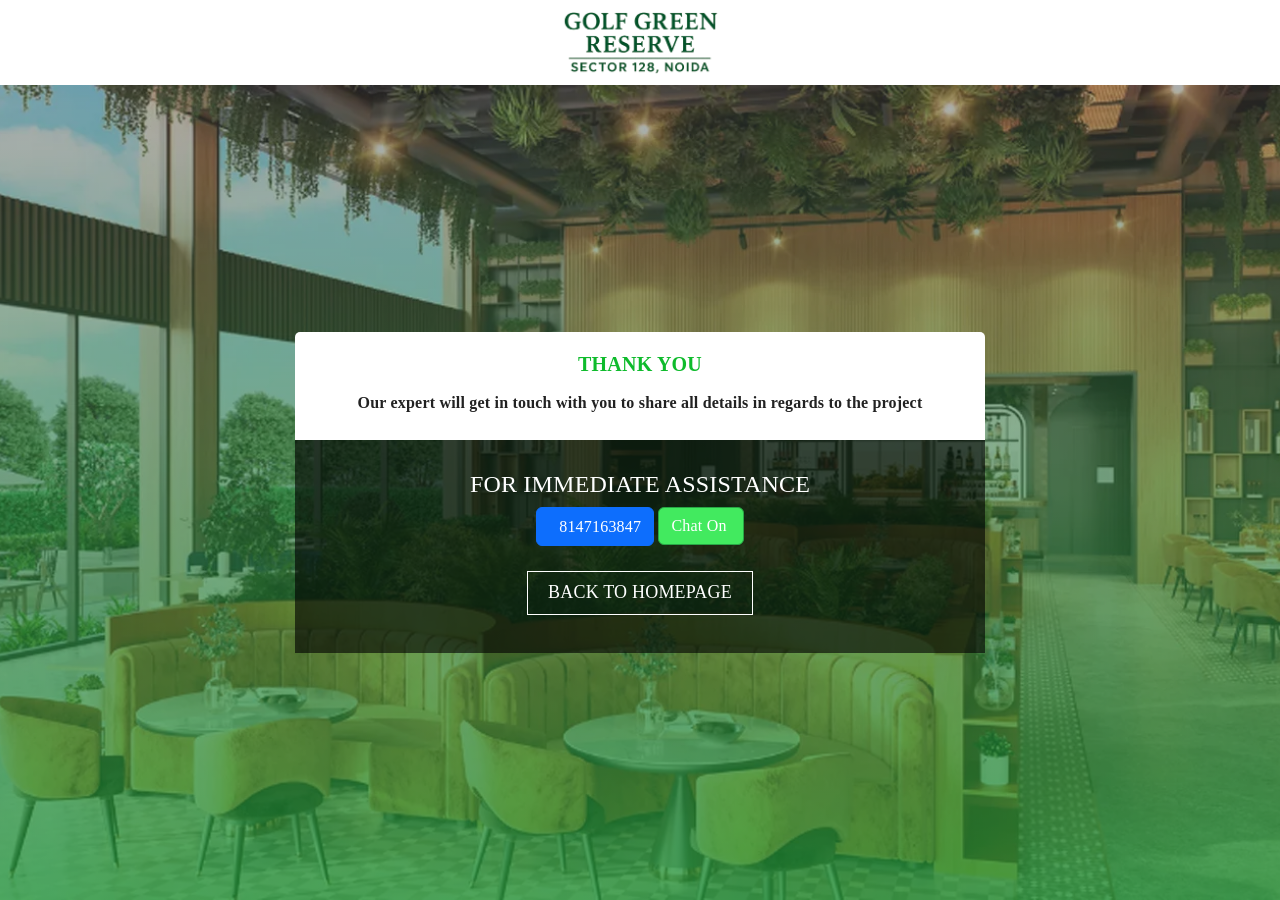
==== thankyou.html @ a5bfa0d8 "first commit" ====
<!DOCTYPE html>

<html xmlns="http://www.w3.org/1999/xhtml" lang="en">

<head>

	<meta charset="UTF-8">

	<meta name="viewport" content="width=device-width,initial-scale=1">

	<title>Thank You</title>

	<meta name="Description"

		content="">

	<meta name="keywords" content="">

	<link rel="icon" href="img/favicon.webp">

	<meta name="viewport" content="width=device-width,initial-scale=1">

	<meta property="og:title" content="">

	<meta property="og:image" content="">

	<meta property="og:url" content="index.html">

	<meta property="og:description" content="">

	<link href="https://cdnjs.cloudflare.com/ajax/libs/font-awesome/5.15.1/css/all.min.css" rel="stylesheet" type="text/css" />

    <link href="https://cdn.jsdelivr.net/npm/bootstrap@5.2.3/dist/css/bootstrap.min.css" rel="stylesheet">

    <script src="https://cdn.jsdelivr.net/npm/bootstrap@5.2.3/dist/js/bootstrap.bundle.min.js"></script>

	<link rel="stylesheet" href="scss/style.css">

	<!-- Google tag (gtag.js) -->

<script async src="https://www.googletagmanager.com/gtag/js?id=AW-16918481326"></script>

<script>

  window.dataLayer = window.dataLayer || [];

  function gtag(){dataLayer.push(arguments);}

  gtag('js', new Date());



  gtag('config', 'AW-16918481326');

</script>

</head>

<body>

	<header id="header" class="th-top-bar">

		<div class="container ">

			<a href="index.html" class="th-Logo"><img src="img/developer-logo.png" class="img-fluid" alt=""></a>

		</div>

	</header>

	<div class="thanks-page">

		<div class="thankyou-container text-center text-white">

			<div class="container">

				<div class="th-main-section">

					<div class="ty-cont">

						<h2 class="text-center">Thank You</h2>

						<strong>Our expert will get in touch with you to share all details in regards to the

							project</strong>

					</div>

					<div class="helpful-content">

						<div class="helping">

							<h4>FOR IMMEDIATE ASSISTANCE</h4>

							<div class="help-item">

								<a href="tel:918147163847" class="btn btn-primary phone_url-1"><img src="img/phone.webp"

										alt=""><span class="phone_no_1 ">8147163847</span></a>

								<a target="_blank"

									href="https://api.whatsapp.com/send?phone=918147163847&text=Hi%20Team.%20I%20am%20interested%20in%20Lodha%20Sadahalli%20project%20in%20North%20Bangalore.%20Please%20share%20brochure,%20price%20details%20and%20site%20visit%20information." class="

									btn btn-success">Chat On <img src="img/whatsapp.webp" alt=""></a>

							</div>

						</div>

						<div class="back_link">

							<h3><a href="index.html">BACK TO HOMEPAGE</a></h3>

						</div>

					</div>

				</div>

			</div>

		</div>

	</div>

	<script src="js/jquery-3.6.0.min.js"></script>

<!-- Event snippet for Submit lead form (1) conversion page -->

<script>

  gtag('event', 'conversion', {

      'send_to': 'AW-16918481326/h2OxCPjijqkaEK6TroM_',

      'value': 1.0,

      'currency': 'INR'

  });

</script>



</body>

</html>
---- scss/style.css ----
.top-bar {






	background: #ffffffd9;






	-webkit-box-shadow: 5px 2px 6px 0 #0000001f, inset 0 -1px 0 0 #dadce0;






	box-shadow: 5px 2px 6px 0 #0000001f, inset 0 -1px 0 0 #dadce0;






	position: fixed;






	width: 100%






}













.top-bar .nav-link {






	color: #333;






	font-weight: 700;






	padding: 15px 20px






}













.top-bar .header-first-row {






	padding: 5px 0;






	background: #3a663b






}













.top-bar .header-first-row .Logo {






	display: inline-block;






	padding: 5px






}













.top-bar .header-first-row .Logo img {






	height: 60px






}













.top-bar .header-first-row .ph-no {






	padding: 5px 10px;






	font-size: 14px;






	border-radius: 3px;






	margin-left: 5px;






	display: inline-block;






	background: #ffc71b






}













.top-bar .header-first-row .ph-no a {






	text-decoration: none






}













.top-bar .header-first-row .phone_no_1 {






	color: #fff






}













.top-bar .header-first-row .phone_no_1:hover {






	color: #fdfdfd






}













.top-bar .header-first-row .navbar.navbar-expand-md.navbar-light {






	padding: 0 10px;






	background: #fff






}













.top-bar .header-first-row .navbar-nav li .phone_url {






	font-size: 16px






}













.top-bar .header-first-row .navbar-expand-lg {






	padding: 0 10px






}













.top-bar .header-first-row .navbar-expand-lg .navbar-nav .nav-link {






	padding-right: .4rem;






	padding-left: .4rem






}













.top-bar .header-first-row .navbar-light .navbar-nav .active>.nav-link,






.top-bar .header-first-row .navbar-light .navbar-nav .nav-link.active,






.top-bar .header-first-row .navbar-light .navbar-nav .nav-link.show,






.top-bar .header-first-row .navbar-light .navbar-nav .show>.nav-link {






	color: rgb(0, 0, 0)






}













.top-bar .header-first-row .navbar-light .navbar-nav .nav-link {






	color: rgb(0, 0, 0);






	font-weight: 500;






	font-size: 14px;






	text-transform: uppercase






}













.top-bar .header-first-row .navbar-light .navbar-nav .nav-link:focus,






.top-bar .header-first-row .navbar-light .navbar-nav .nav-link:hover {






	color: rgb(255, 255, 255);






	-webkit-transition: .5s ease all;






	transition: .5s ease all






}













.top-bar .header-first-row .navbar-light .navbar-toggler {






	border: none;






	padding: 0






}













.top-bar .header-first-row .navbar-light .navbar-toggler .navbar-toggler-icon {






	line-height: 1.25em;






	color: #000






}













.top-bar .header-first-row .navbar-light .navbar-toggler:focus {






	-webkit-box-shadow: none;






	box-shadow: none






}













.top-bar .header-first-row .nav-item {






	-webkit-transition: all ease .3s;






	transition: all ease .3s






}













.top-bar .header-first-row .icon-menu {






	color: #333;






	font-size: 1.5em






}













.top-bar .header-first-row .mb-number {






	margin-top: 7px;






	font-size: .875em






}



























.modal .modal-title {






	font-size: 18px;






	letter-spacing: .5px;






	padding-right: 20px






}













.modal .popup-img {






	margin: 0 auto 10px;






	overflow: hidden






}













.modal .popup-img img {






	height: 100%;






	width: 100%






}













.modal .modal-dialog {






	max-width: 380px






}













.modal .btn-close {






	position: absolute;






	right: 8px;






	top: 8px;






	background: #fb2323;






	opacity: 1;






	color: #fff;






	border-radius: 0;






	line-height: 16px






}













.modal .btn-close:hover {






	color: #fff;






	opacity: .9






}













.modal .btn-close:focus {






	-webkit-box-shadow: none;






	box-shadow: none






}













.modal .country-code select,






.modal .name-cont .form-control,






.modal .m-number-cont .form-control {






	border: none;






	border-bottom: 1px solid #949494;






	margin-bottom: 15px;






	position: relative






}













.modal .country-code select,






.modal .country-code select,






.modal .name-cont .form-control,






.modal .m-number-cont .form-control {






	height: calc(2.3em + .75rem + 0px);






	width: 100%;






	font-size: .875em;






	border-radius: 0;






	color: #495057






}













.modal .country-code select {






	padding-left: 10px






}













.modal .register-submit {






	width: 100%






}













.banner-box {






	position: relative;






	display: -webkit-box;






	display: -ms-flexbox;






	display: flex;






	-webkit-box-align: center;






	-ms-flex-align: center;






	align-items: center;






	-webkit-box-pack: center;






	-ms-flex-pack: center;






	justify-content: center;






	-ms-flex-wrap: wrap;






	flex-wrap: wrap






}













.banner-box .dtp-view-img {






	display: none






}













.banner-box .banner-img img {






	height: 100%






}













.banner-box .banner-form-part {






	position: relative;






	background: #fff;






	height: 100%;






	z-index: 1;






	padding: 15px;






	border-radius: 5px






}













.banner-box .banner-form-part .offer_list ul {






	margin: .75em 0;






	padding: 0 1em;






	list-style: none






}













.banner-box .banner-form-part .offer_list li:before {






	content: "";






	border-color: transparent #79663b;






	border-style: solid;






	border-width: .35em 0 .35em .45em;






	display: block;






	height: 0;






	width: 0;






	left: -1em;






	top: .9em;






	position: relative






}













.banner-box .form-offer {






	max-width: 320px;






	text-align: center






}













.banner-box .form-offer b {






	display: block






}













.banner-box .form-heading {






	background: #3a663b;






	padding: 10px;






	color: #fff;






	margin-bottom: 15px






}













.banner-box .form-heading h1 {






	font-size: 24px;






	text-align: center






}













.banner-box .form-container {






	border-top: none;






	width: 320px






}













.banner-box .form-container h4 {






	text-align: center;






	padding: 10px;






	font-size: 20px;






	border-radius: 5px 5px 0 0;






	color: #ffff






}













.banner-box .form-container h1 {






	font-size: 18px






}













.banner-box .form-container .sub-offer span {






	text-align: center






}













.banner-box .terms {






	color: #000






}













.banner-box .form-heading span {






	display: block;






	font-size: 1.2rem;






	margin-top: 10px;






	margin-bottom: 5px






}













.banner-box .country-code {






	width: 35%;






	display: inline-block






}













.banner-box .m-number-cont {






	width: calc(100% - 37%);






	display: inline-block






}













.banner-box .country-code select,






.banner-box .name-cont .form-control,






.banner-box .m-number-cont .form-control,






.banner-box .register-submit {






	height: calc(2.3em + .75rem + 0px);






	width: 100%;






	font-size: .875em;






	border-radius: 0






}













.banner-box .form-control {






	border: none;






	border-bottom: 1px solid #949494






}













.banner-box .country-code select {






	padding: 0 10px;






	background: #fff






}













.banner-box .term-condition {






	font-size: .875em;






	display: inline-block;






	width: 100%;






	margin-bottom: 20px;






	text-align: left






}













.banner-box .register-submit {






	border-radius: 5px






}













.banner-box .country-code,






.banner-box .name-cont,






.banner-box .m-number-cont {






	margin-bottom: 15px;






	position: relative






}













.banner-box .offer-banner {






	z-index: 9;






	width: 350px;






	padding: 0;






	-webkit-box-shadow: 0 5px 5px -5px #333;






	box-shadow: 0 5px 5px -5px #333;






	background: #e86964;






	color: #fff;






	border-radius: 5px 5px 0 0;






	padding: 20px






}













.banner-box .offer-banner .icon-check-1:before {






	margin: 0;






	padding: 0;






	text-align: left






}













.banner-box .banner-content li {






	letter-spacing: .5px






}













.banner-box .banner-content li::before {






	content: '';






	width: 10px;






	height: 10px;






	background: #d7251d;






	margin-right: 10px;






	display: inline-block;






	vertical-align: middle






}













.banner-box .banner-content li b {






	font-size: 18px






}













.banner-box .banner-content li span {






	display: inline-block;






	vertical-align: middle






}













.banner-box select {






	border: none;






	border-bottom: 1px solid #949494;






	color: #495057






}













.banner-box .modal-header h4 {






	font-size: 16px;






	padding-right: 16px






}













.cta-section {






	background: #e8f1bf;






	padding: 40px 0;






	color: #fff;






	clear: both;






	position: relative;






	margin-top: 80px






}













.cta-box {






	position: relative;






	z-index: 1;






	text-align: center






}













.cta-box .cta-img {






	width: 320px;






	display: inline-block;






	vertical-align: middle






}













.request {






	color: #484848






}













.cta-content {






	display: inline-block;






	vertical-align: middle;






	padding: 20px 0;






	position: relative;






	z-index: 1;






	width: 100%;






	text-align: center






}













.cta-content h3 {






	font-size: 20px;






	display: inline-block;






	margin: 0 0 20px;






	vertical-align: middle






}













.cta-content button {






	border-color: #fff






}













.cta-video-section {






	background: url(../img/banner.webp) fixed center center;






	background-repeat: no-repeat;






	background-size: cover






}













.dowload-brochure {






	background: url(../img/banner.webp) fixed center center;






	background-repeat: no-repeat;






	background-size: cover






}













.cta-video-section,






.dowload-brochure {






	padding: 50px 0;






	color: #fff;






	text-align: center;






	position: relative;






	background-position: center;






	margin-top: 80px






}













.cta-video-section:after,






.dowload-brochure:after {






	background: #00000085;






	position: absolute;






	top: 0;






	left: 0;






	width: 100%;






	height: 100%;






	content: ""






}













.cta-video-section .cta-content,






.dowload-brochure .cta-content {






	padding-top: 40px






}













.floor-plan .overlay-div {






	height: 100%;






	position: absolute;






	width: 100%;






	bottom: -100%;






	background: rgba(202, 202, 203, .6);






	-webkit-transition: .5s ease;






	transition: .5s ease






}













.floor-plan .overlay-div button {






	position: absolute;






	left: 50%;






	width: 60%;






	color: #fff;






	background: #ffc71b;






	top: 50%;






	-webkit-transform: translate(-50%, -50%);






	transform: translate(-50%, -50%);






	-webkit-transition: .3s ease;






	transition: .3s ease






}













.floor-plan .overlay-div button:hover {






	background: #fff;






	color: #000






}













.floor-plan .f-p-rhs .heading-1 {






	color: #fff






}













.floor-plan .flor-p-cont {






	text-align: center;






	display: -webkit-box;






	display: -ms-flexbox;






	display: flex;






	-webkit-box-pack: center;






	-ms-flex-pack: center;






	justify-content: center;






	-webkit-box-align: center;






	-ms-flex-align: center;






	align-items: center;






	-ms-flex-wrap: wrap;






	flex-wrap: wrap






}













.floor-plan .floorplan-section h2 .icon-home {






	color: #fff;






	display: inline-block;






	vertical-align: baseline;






	font-size: 42px;






	border-bottom: 2px solid






}













.floor-plan .floor-img-cont {






	overflow: hidden;






	border-radius: 5px






}













.floor-plan .floorplan-section img {






	-webkit-filter: blur(4px);






	filter: blur(4px)






}













.floor-plan .image-container {






	width: 100%;






	margin-bottom: 20px;






	margin: 0 auto 20px;






	position: relative;






	overflow: hidden;






	text-align: center;






	background: #fff;






	border-radius: 5px;






	border: 1px solid #000;






	-webkit-box-shadow: 0 7px 16px 0 rgba(50, 50, 50, .2);






	box-shadow: 0 7px 16px 0 rgba(50, 50, 50, .2)






}













.floor-plan .image-container:hover .overlay-div {






	bottom: 0






}













.price-box .price-card-listing {






	display: -webkit-box;






	display: -ms-flexbox;






	display: flex;






	-ms-flex-wrap: wrap;






	flex-wrap: wrap;






	margin: 20px 0 10px;






	-webkit-box-pack: center;






	-ms-flex-pack: center;






	justify-content: center






}













.price-box .price-card-listing .price-item {






	padding: 20px;






	width: 100%;






	text-align: center;






	-webkit-transition: .5s all;






	transition: .5s all;






	margin-bottom: 10px;






	border-radius: 10px;






	background: #344f24;






	color: #fff






}













.price-box .price-card-listing .price-item:hover {






	font-weight: 500;






	background: #f9f9f9;






	-webkit-box-shadow: 0 7px 16px 0 rgba(50, 50, 50, .199);






	box-shadow: 0 7px 16px 0 rgba(50, 50, 50, .199);






	border-radius: 10px;






	color: #000






}













.price-box .price-card-listing .area,






.price-box .price-card-listing .pricing {






	margin-top: 20px






}













.price-box .price-card-listing .area span,






.price-box .price-card-listing .pricing span {






	display: block;






	font-weight: 600;






	font-size: 20px






}













.price-box .price-card-listing .btm-pr-btn {






	margin-top: 10px






}













.price-box .price-card-listing .typology {






	text-transform: uppercase;






	font-weight: 600;






	font-size: 22px;






	color: #ffc71b;






	margin-bottom: 20px






}













.price-box .price-card-listing .typology span {






	display: block






}













.location .accordion-body {






	background: #f3f3f3






}













.location .accordion-body ul {






	margin-bottom: 0






}













.location .accordion-body ul li {






	font-size: 14px






}













.location .accordion-body ul li:before {






	content: "";






	width: 5px;






	height: 5px;






	display: inline-block;






	margin: 8px 10px 0 0;






	background-color: #000;






	-webkit-transform: rotate(45deg);






	transform: rotate(45deg);






	vertical-align: top






}













.location .accordion-header p {






	font-size: 14px






}













.location .accordion-header button {






	font-weight: 600;






	color: #333;






	background: #fff






}













.location .map-frame {






	width: 100%;






	height: 450px






}













.location .loc-map-img {






	margin-bottom: 10px






}













.location img {






	width: 100%;






	height: 450px






}













.location .location-content {






	width: 100%;






	padding: 2px;






	margin-top: 10px;






	border-radius: 5px






}













.location .loc-map-text {






	font-size: .875em;






	letter-spacing: .5px;






	line-height: 30px;






	text-align: justify






}













.location .loc-map-img {






	-webkit-box-shadow: 0 7px 16px 0 rgba(50, 50, 50, .2);






	box-shadow: 0 7px 16px 0 rgba(50, 50, 50, .2);






	margin-top: 10px






}













.location .nearby h5 {






	margin-top: 25px;






	color: #f36f21






}













.location .nearby-connect {






	background: #fff






}













.location .nearby-connect .card-body ul {






	margin-bottom: 0;






	padding-left: 0






}













.location .nearby-connect h4 {






	padding-left: 15px;






	margin-bottom: 0






}













.location .nearby-connect .card-head {






	margin-top: 15px






}













.location .site-visit {






	margin-top: 20px






}













.footer-section {






	background: #e8f1bf;






	padding: 20px 0 0;






	margin: 30px 0 0






}













.footer-section .footer-text-content {






	text-align: center;






	border-top: 1px solid #6c757d;






	padding: 10px;






	font-size: .6875em;






	margin-top: 20px






}













.footer-section .term_sec a {






	color: #000;






	text-decoration: none;






	font-size: 16px






}













.footer-section .copyright_sec {






	font-size: .6875em






}













.footer-section .copyright_sec p {






	text-align: center;






	color: #757575






}













.footer-section .footer-container .footer_ico_right a {






	z-index: 1;






	color: #000;






	text-decoration: none;






	font-size: 30px;






	-webkit-transition: .5s all;






	transition: .5s all;






	margin-right: 5px






}













.footer-section .footer-container .footer_ico_right a img {






	width: 50px;






	height: 50px;






	padding: 5px






}













.footer-section .footer-container .footer_ico_right a:hover {






	color: #000






}













.footer-section .fixed-social-icon {






	position: fixed;






	bottom: 15px;






	right: 15px;






	z-index: 1






}













.footer-section .fixed-social-icon ul {






	margin-bottom: 0






}













.footer-section .fixed-social-icon ul li {






	background: #000;






	margin-bottom: 5px;






	-webkit-transition: .3s ease-out;






	transition: .3s ease-out;






	border: 2px solid #fff;






	border-radius: 10px






}













.footer-section .fixed-social-icon ul li:first-child {






	background-color: #2a72c5






}













.footer-section .fixed-social-icon ul li:last-child {






	background: #40ca3c






}













.footer-section .fixed-social-icon ul li:hover {






	-webkit-box-shadow: 1px 2px 6px #000;






	box-shadow: 1px 2px 6px #000;






	border-radius: 15px






}













.footer-section .fixed-social-icon ul li img {






	width: 40px;






	display: block;






	padding: 5px






}













.footer-section .fixed-social-icon i {






	-webkit-transition: .3s ease all;






	transition: .3s ease all






}













.footer-section .fixed-social-icon .icon-whatsapp {






	color: #5afb76






}













.footer-section .fixed-social-icon .icon-whatsapp:hover {






	color: #0cff37






}













.virtual-tour_Section .virtual_img {






	max-width: 100%;






	height: auto






}













.virtual-tour_Section .video_row {






	-webkit-box-pack: center;






	-ms-flex-pack: center;






	justify-content: center






}













.th-top-bar {






	text-align: center






}













.th-top-bar .th-Logo img {






	padding: 10px;






	height: 85px






}













.thanks-page {






	background-image: -webkit-gradient(linear, left top, left bottom, from(rgba(239, 239, 239, 0.1)), to(rgba(8, 245, 59, 0.62))), url(../img/banner.webp);






	background-image: linear-gradient(rgba(239, 239, 239, 0.1), rgba(8, 245, 59, 0.62)), url(../img/banner.webp);






	background-size: cover;






	background-position: center;






	background-repeat: no-repeat;






	height: calc(100vh - 85px)






}













.thanks-page .thankyou-container {






	background: rgba(51, 51, 51, .39);






	display: -webkit-box;






	display: -ms-flexbox;






	display: flex;






	-webkit-box-pack: center;






	-ms-flex-pack: center;






	justify-content: center;






	-webkit-box-align: center;






	-ms-flex-align: center;






	align-items: center;






	height: 100%






}













.thanks-page .helpful-content,






.thanks-page .thankyou-container strong,






.thanks-page .video-play {






	width: 100%






}













.thanks-page .th-main-section {






	max-width: 690px;






	margin: auto






}













.thanks-page .th-main-section .ty-cont {






	background: #fff;






	border-radius: 5px 5px 0 0;






	padding: 10px






}













.thanks-page .th-main-section .ty-cont h2 {






	margin-bottom: 5px;






	color: #0ebb2c;






	padding: 10px 0;






	text-align: center






}













.thanks-page .th-main-section .ty-cont strong {






	display: block;






	margin: 0 auto;






	padding-bottom: 15px;






	color: #222






}













.thanks-page .th-main-section .helpful-content {






	margin: 0 auto;






	background: rgba(0, 0, 0, .61);






	padding: 30px 10px;






	text-align: center






}













.thanks-page .th-main-section .helpful-content .helping,






.thanks-page .th-main-section .helpful-content .social-icons {






	margin-bottom: 20px






}













.thanks-page .th-main-section .help-item .btn-primary {






	margin-bottom: 5px;






	vertical-align: top;






	background: #0d6efd;






	border-color: #0d6efd;






	padding: .375rem .75rem






}













.thanks-page .th-main-section .help-item .btn-success {






	background: #42ea5f;






	border-color: #28a745






}













.thanks-page .th-main-section .help-item img {






	width: 25px






}













.thanks-page .th-main-section .help-item .phone_no_1 {






	display: inline-block;






	margin-left: 10px;






	vertical-align: middle






}













.thanks-page .th-main-section .back_link h3 a {






	padding: 10px 20px;






	text-align: center;






	display: table;






	text-decoration: none;






	color: #fff;






	margin: 0 auto;






	border: 1px solid #fff;






	font-size: 18px






}













html {






	scroll-behavior: smooth






}













* {






	margin: 0;






	padding: 0






}













body {






	background: #fff;






	color: #333;






	-webkit-font-smoothing: antialiased;






	text-rendering: optimizeLegibility;






	font-size: 1em;






	letter-spacing: .2px;






	font-family: futurabook !important






}













@font-face {






	font-family: futurabook;






	src: url(//db.onlinewebfonts.com/t/cc84650569fd07dac022c55b20c66e46.woff2) format("woff2"), url(//db.onlinewebfonts.com/t/cc84650569fd07dac022c55b20c66e46.woff) format("woff");






	font-weight: 400;






	font-style: normal






}













ul {






	padding: 0






}













@-webkit-keyframes blinker {






	from {






		opacity: .3






	}













	to {






		opacity: 1






	}






}













.blink {






	text-decoration: blink;






	-webkit-animation-name: blinker;






	-webkit-animation-duration: .6s;






	-webkit-animation-iteration-count: infinite;






	-webkit-animation-timing-function: ease-in-out;






	-webkit-animation-direction: alternate;






	text-align: left






}













@-webkit-keyframes blink {






	0% {






		background: #08a00e






	}













	25% {






		background: #08a00e






	}













	50% {






		background: #000






	}













	100% {






		background: #000






	}






}













@keyframes blink {






	0% {






		background: #08a00e






	}













	25% {






		background: #08a00e






	}













	50% {






		background: #000






	}













	100% {






		background: #000






	}






}













* {






	-webkit-box-sizing: border-box;






	box-sizing: border-box;






	margin: 0;






	padding: 0






}













ul,






ol {






	list-style: none






}













.border-radius {






	border-radius: 5px






}













h2 {






	margin-bottom: 20px;






	font-size: 20px;






	font-weight: 600;






	text-transform: uppercase;






	color: #000






}













section {






	padding-top: 60px






}













.close:not(:disabled):not(.disabled):focus,






.close:not(:disabled):not(.disabled):hover {






	opacity: 1






}













.btn.btn-primary {






	background: #ffc71b;






	border-color: transparent;






	padding: 12px 20px;






	text-transform: uppercase






}













.btn.btn-primary:focus {






	-webkit-box-shadow: none;






	box-shadow: none






}













.body-content {






	padding: 50px 0 0






}













.main-title h2 {






	margin-bottom: 30px;






	padding-top: 20px;






	color: #000;






	font-size: 20px;






	text-transform: uppercase;






	letter-spacing: .5px;






	font-weight: 600






}













.main-title span {






	text-transform: uppercase;






	color: #fff;






	letter-spacing: 1px;






	font-size: 14px;






	display: inline-block;






	position: relative;






	background: #3a663b;






	padding: 5px 10px;






	border-radius: 5px;






	border-left: 5px solid #ffc71b;






	border-right: 5px solid #ffc71b






}













.main-title span:before {






	content: "";






	height: 2px;






	width: 320px;






	position: absolute;






	bottom: 14px;






	background: #ffc71b;






	-webkit-transform: translate(-50%, 0px);






	transform: translate(-50%, 0px);






	left: 50%;






	z-index: -1;






	border-radius: 5px






}













.carousel-control-prev,






.carousel-control-next {






	background: rgba(0, 0, 0, .3)






}













.carousel-control-next-icon,






.carousel-control-prev-icon {






	width: 30px;






	height: 30px






}













.overview .over-img {






	margin-bottom: 20px






}













.highlight-points {






	display: inline-block;






	width: 100%;






	text-align: center






}













.highlight-points ul {






	display: -webkit-box;






	display: -ms-flexbox;






	display: flex;






	-webkit-box-pack: center;






	-ms-flex-pack: center;






	justify-content: center;






	-webkit-box-align: stretch;






	-ms-flex-align: stretch;






	align-items: stretch;






	-ms-flex-wrap: wrap;






	flex-wrap: wrap






}













.highlight-points ul li {






	width: 100%;






	vertical-align: top;






	padding: 10px;






	font-size: 14px;






	border: 1px solid #e8f1bf;






	display: table-header-group






}













.highlight-points ul li:first-child {






	border-radius: 5px 5px 0 0






}













.highlight-points ul li:last-child {






	border-radius: 0 0 5px 5px






}













.highlight-points ul li b {






	display: block;






	color: #000






}













.highlight-points ul li p {






	text-align: left;






	margin-left: 40px






}













.highlight-points .f-listing li {






	border-right: 1px solid #ccc






}













.highlight-points .f-listing li:last-child {






	border-right: none






}













.accordion-item .accordion-header li,






.accordion-item .accordion-header p {






	font-size: 14px






}













.accordion-item .accordion-header button {






	font-weight: 600;






	color: #333;






	background: #fff






}













.amenities .accordion-body {






	padding: 10px 5px






}













.amenities .ameniteis-list {






	text-align: center






}













.amenities .ameniteis-list ul {






	margin: 0;






	padding-top: 15px






}













.amenities .ameniteis-list ul li {






	position: relative;






	width: 46%;






	display: inline-block;






	text-align: center;






	font-size: 14px;






	font-weight: 500;






	padding: 15px 0;






	margin: 0 5px 15px;






	-webkit-box-shadow: 0 0 4px 0 rgba(50, 50, 50, .199);






	box-shadow: 0 0 4px 0 rgba(50, 50, 50, .199);






	border-radius: 5px






}













.amenities .ameniteis-list ul li img {






	display: block;






	width: 70px;






	margin: 0 auto 16px






}













.amenities .ameniteis-list ul li span {






	padding: 8px 5px;






	display: block






}













.gallery-box .carousel {






	max-width: 600px;






	margin: 0 auto;






	text-align: center






}













.loc-benefit {






	display: -webkit-box;






	display: -ms-flexbox;






	display: flex;






	-ms-flex-flow: wrap;






	flex-flow: wrap;






	-webkit-box-pack: space-evenly;






	-ms-flex-pack: space-evenly;






	justify-content: space-evenly;






	margin-top: 30px;






	margin-bottom: 0






}













.loc-benefit .benefit-item {






	min-width: 310px;






	display: -webkit-box;






	display: -ms-flexbox;






	display: flex;






	-webkit-box-align: center;






	-ms-flex-align: center;






	align-items: center;






	border: 1px solid #dfdcdc;






	padding: 15px;






	margin-bottom: 2%;






	-webkit-box-pack: space-evenly;






	-ms-flex-pack: space-evenly;






	justify-content: space-evenly






}













.loc-benefit .item-content {






	padding: 0 10px;






	text-align: center






}













.loc-benefit .item-content span {






	display: block






}













.faq .accordion-body p {






	font-size: 14px






}













.faq .accordion-header button {






	font-weight: 600;






	color: #333






}













@media(min-width:641px) {






	.banner-form-part {






		max-width: 540px;






		margin: 0 auto






	}













	.price-hd,






	.price-details span {






		font-size: 14px






	}






}













@media(min-width:769px) {






	.banner-box .dtp-view-img {






		display: block






	}













	.banner-box .mbl-view-img {






		display: none






	}






}













@media(min-width:992px) {






	.top-bar .header-first-row .ph-no {






		margin-top: 8px






	}













	.banner-box .banner-img {






		width: 100%






	}













	.banner-box .banner-form-part {






		background: #fff;






		height: auto;






		position: absolute;






		top: 20%;






		right: 16px






	}













	.banner-box .offer-banner {






		position: absolute;






		left: 0;






		top: 50px;






		background: rgba(0, 0, 0, .3)






	}













	.highlight-points ul li {






		width: 50%;






		padding: 20px 10px






	}













	.highlight-points ul li:first-child {






		border-radius: 5px 0 0 0






	}













	.highlight-points ul li:nth-child(2) {






		border-radius: 0 5px 0 0






	}













	.highlight-points ul li:nth-child(3) {






		border-radius: 0 0 0 5px






	}













	.highlight-points ul li:nth-child(4) {






		border-radius: 0 0 5px 0






	}













	.cta-section .cta-img {






		width: 320px;






		display: inline-block;






		vertical-align: middle






	}













	.cta-section .cta-content {






		text-align: left;






		width: calc(100% - 330px)






	}













	.amenities .ameniteis-list ul li {






		width: auto;






		padding: 20px;






		font-weight: 600






	}













	.amenities .ameniteis-list ul li img {






		width: 100px






	}













	.price-box .price-card-listing .price-item {






		width: 30%;






		margin-right: 15px






	}













	.floor-plan .floor-img-cont {






		width: 32%;






		margin-right: 1%;






		display: inline-block






	}













	.loc-benefit .benefit-item {






		width: 31%






	}






}
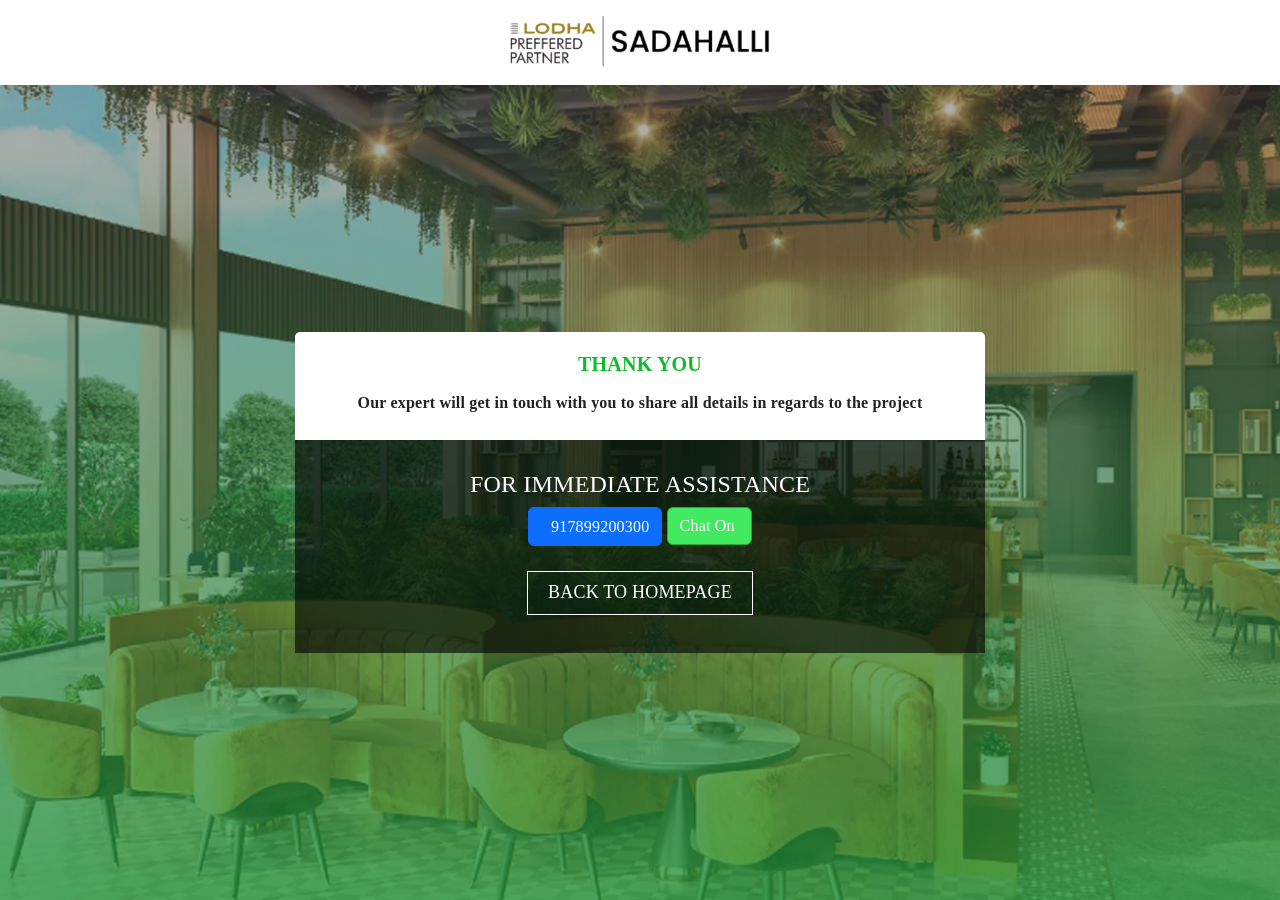
==== commit 8b85b231: "done changes.." ====
--- a/thankyou.html
+++ b/thankyou.html
@@ -62,7 +62,7 @@
 
 		<div class="container ">
 
-			<a href="index.html" class="th-Logo"><img src="img/developer-logo.png" class="img-fluid" alt=""></a>
+			<a href="index.html" class="th-Logo"><img src="img/LODHA PNG.png" class="img-fluid" alt=""></a>
 
 		</div>
 
@@ -96,11 +96,11 @@
 
 								<a href="tel:918147163847" class="btn btn-primary phone_url-1"><img src="img/phone.webp"
 
-										alt=""><span class="phone_no_1 ">8147163847</span></a>
+										alt=""><span class="phone_no_1 ">917899200300</span></a>
 
 								<a target="_blank"
 
-									href="https://api.whatsapp.com/send?phone=918147163847&text=Hi%20Team.%20I%20am%20interested%20in%20Lodha%20Sadahalli%20project%20in%20North%20Bangalore.%20Please%20share%20brochure,%20price%20details%20and%20site%20visit%20information." class="
+									href="https://api.whatsapp.com/send?phone=917899200300&text=Hi%20Team.%20I%20am%20interested%20in%20Lodha%20Sadahalli%20project%20in%20North%20Bangalore.%20Please%20share%20brochure,%20price%20details%20and%20site%20visit%20information." class="
 
 									btn btn-success">Chat On <img src="img/whatsapp.webp" alt=""></a>
 
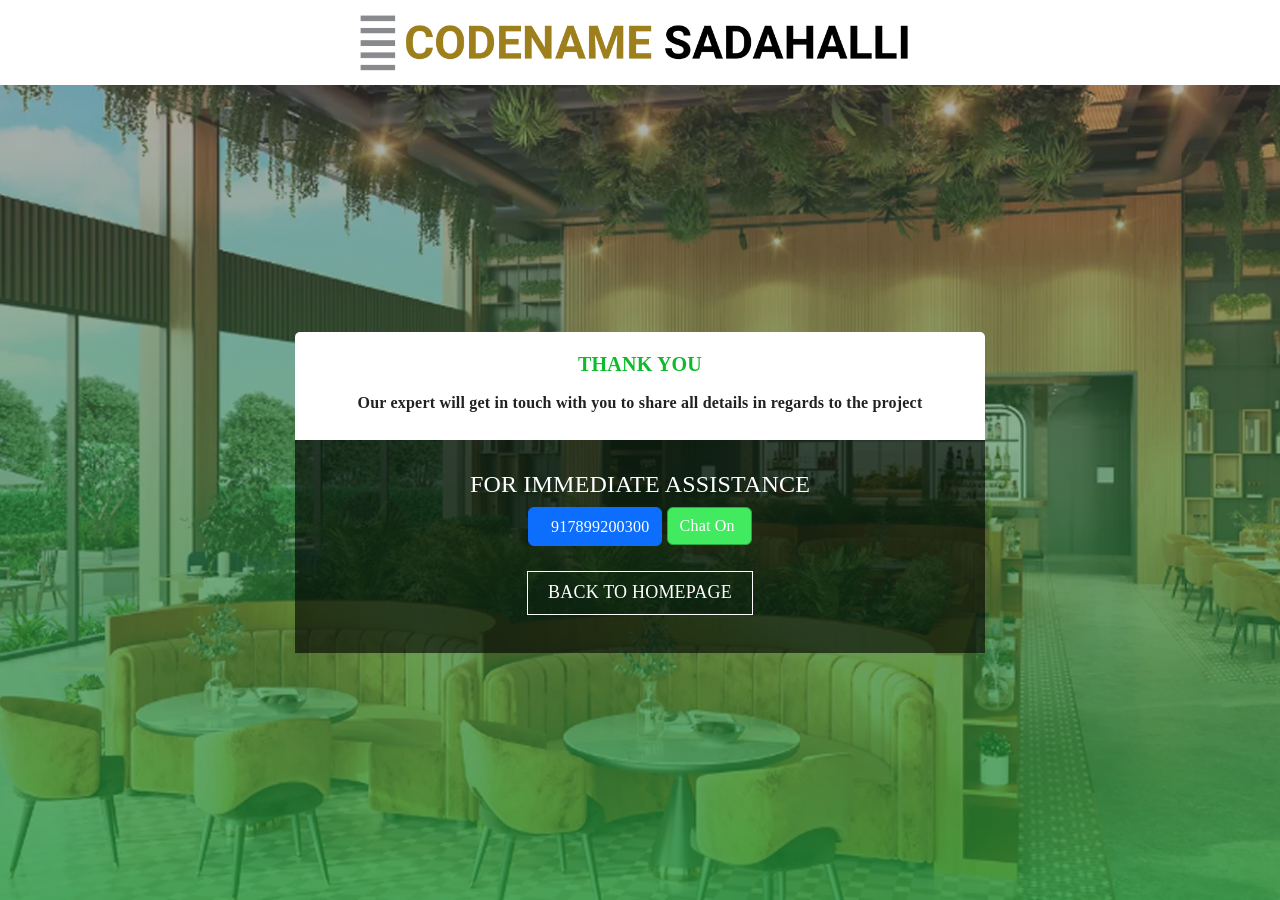
==== commit f6693964: "logo added.." ====
--- a/thankyou.html
+++ b/thankyou.html
@@ -62,7 +62,7 @@
 
 		<div class="container ">
 
-			<a href="index.html" class="th-Logo"><img src="img/LODHA PNG.png" class="img-fluid" alt=""></a>
+			<a href="index.html" class="th-Logo"><img src="img/CODENAME SADAHALLI.png" class="img-fluid" alt=""></a>
 
 		</div>
 
